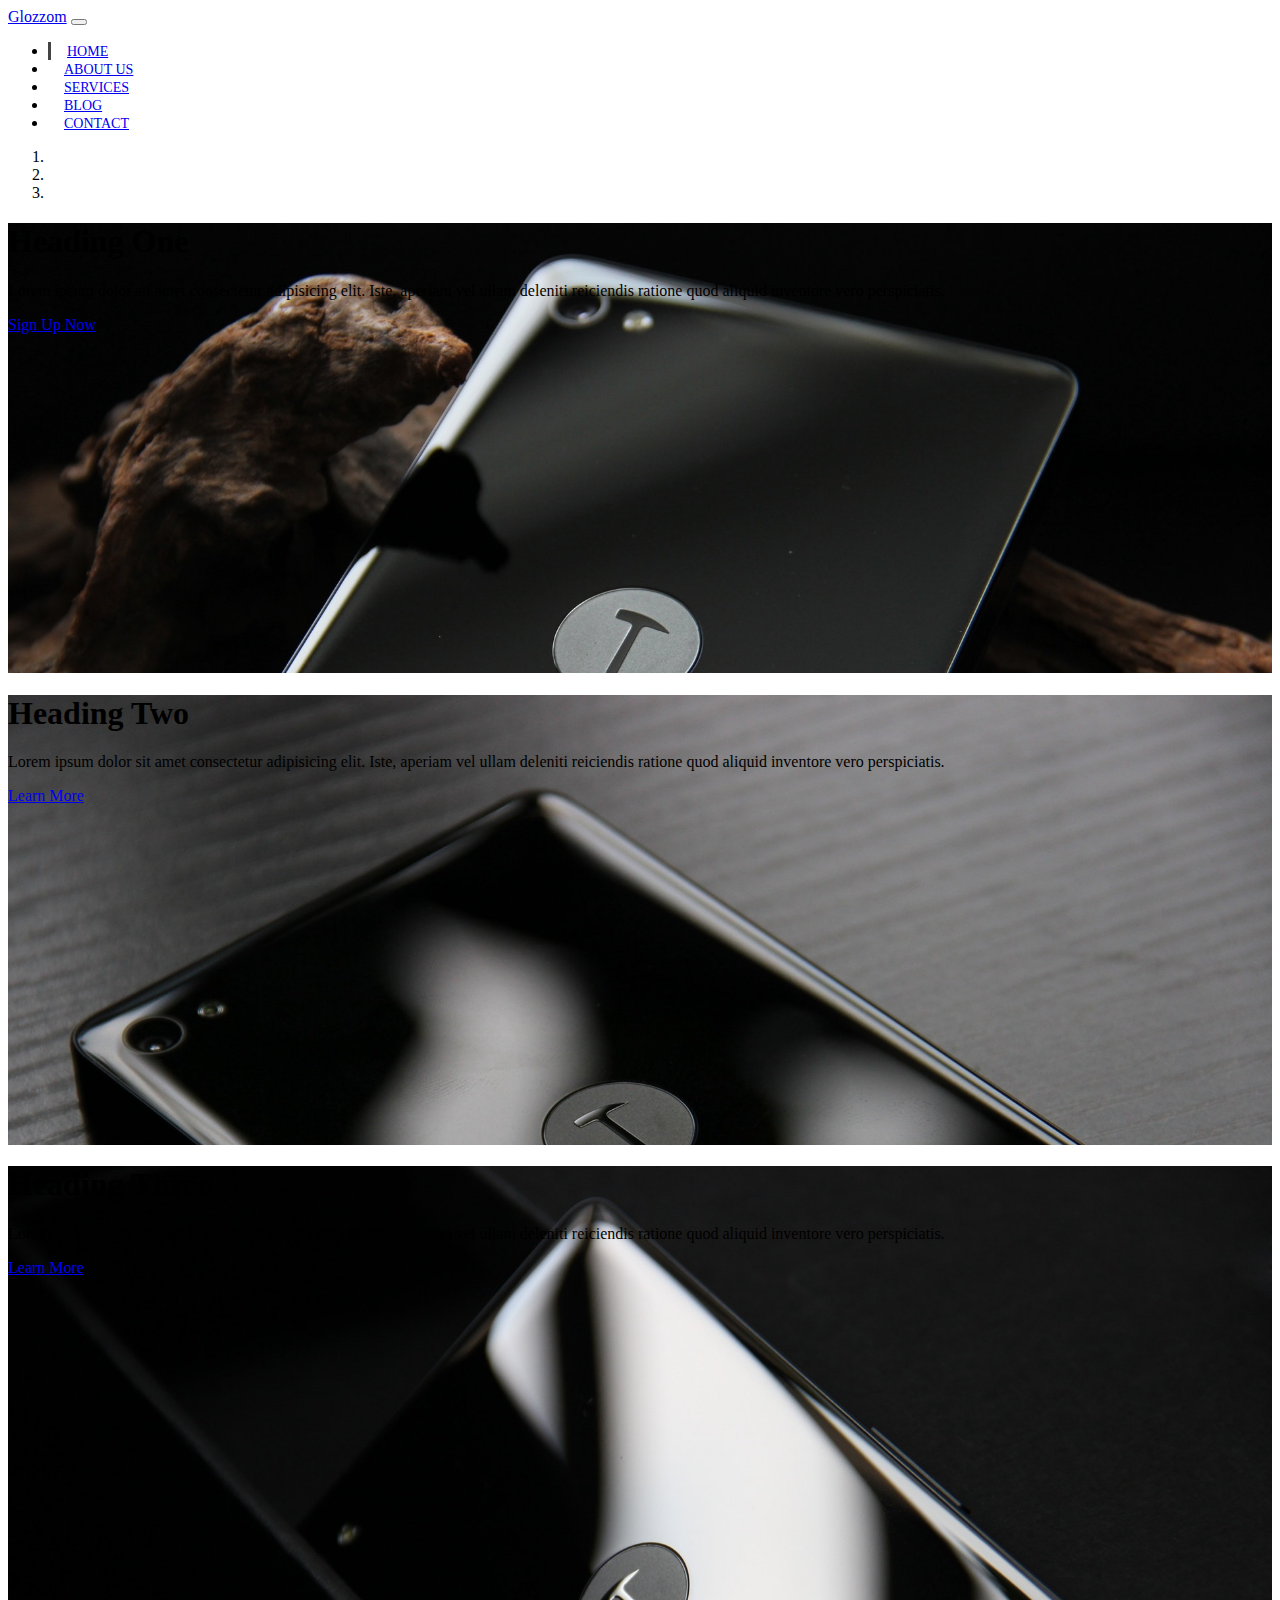
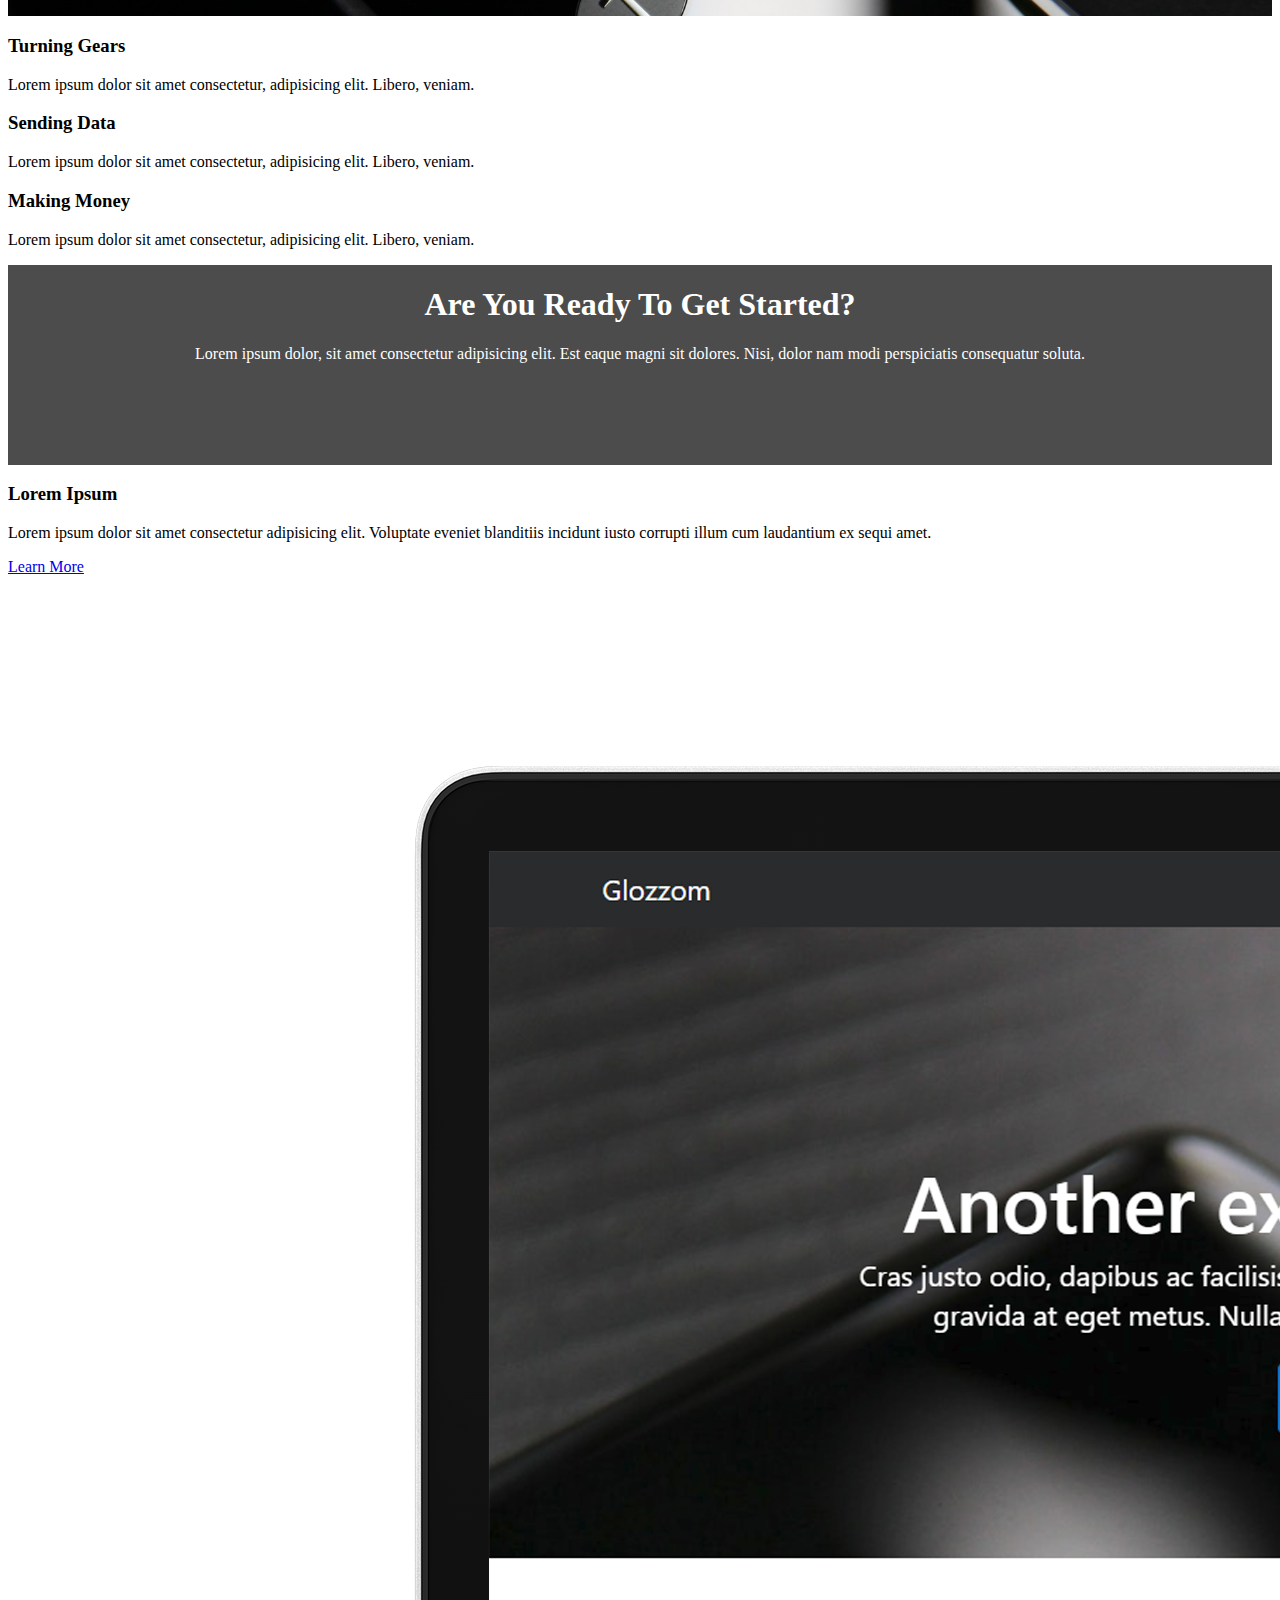
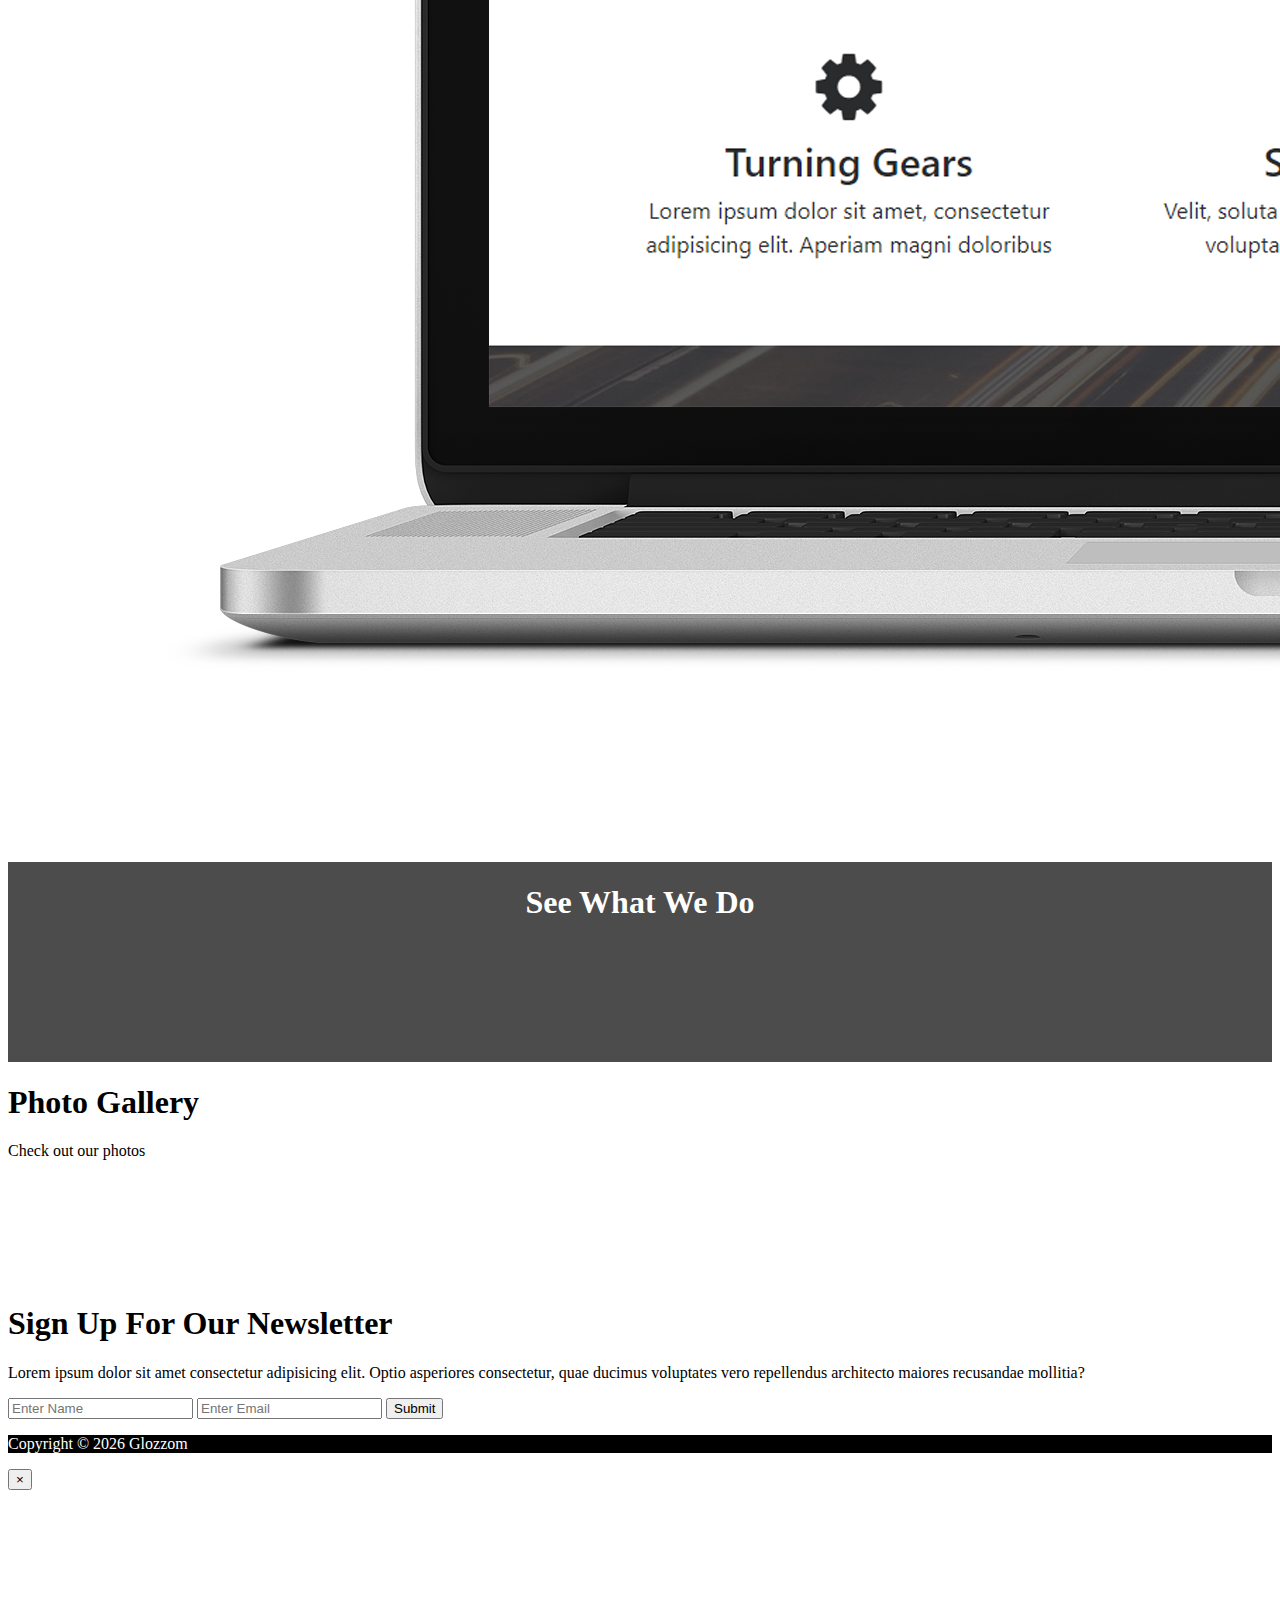
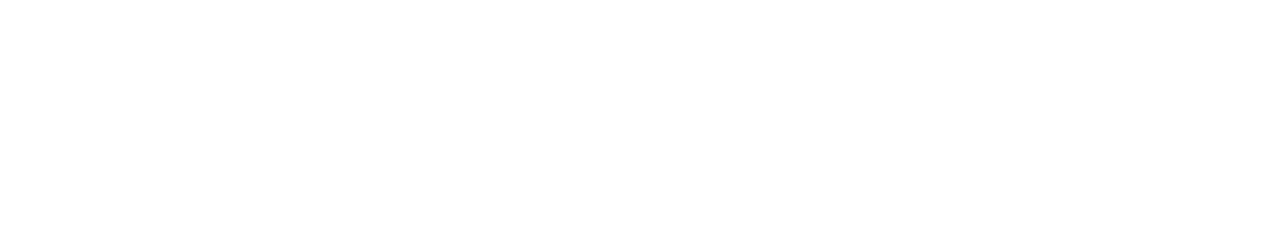
==== index.html @ 7329d4df "Foundation Files" ====
<!DOCTYPE html>
<html lang="en">

<head>
  <meta charset="UTF-8">
  <meta name="viewport" content="width=device-width, initial-scale=1.0">
  <meta http-equiv="X-UA-Compatible" content="ie=edge">
  <link rel="stylesheet" href="https://use.fontawesome.com/releases/v5.0.13/css/all.css" integrity="sha384-DNOHZ68U8hZfKXOrtjWvjxusGo9WQnrNx2sqG0tfsghAvtVlRW3tvkXWZh58N9jp"
    crossorigin="anonymous">
  <link rel="stylesheet" href="https://stackpath.bootstrapcdn.com/bootstrap/4.1.1/css/bootstrap.min.css" integrity="sha384-WskhaSGFgHYWDcbwN70/dfYBj47jz9qbsMId/iRN3ewGhXQFZCSftd1LZCfmhktB"
    crossorigin="anonymous">
  <link rel="stylesheet" href="https://cdnjs.cloudflare.com/ajax/libs/ekko-lightbox/5.3.0/ekko-lightbox.css" />
  <link rel="stylesheet" href="css/style.css">
  <title>Bootstrap Theme</title>
</head>

<body>
  <nav class="navbar navbar-expand-sm navbar-dark bg-dark">
    <div class="container">
      <a href="index.html" class="navbar-brand">Glozzom</a>
      <button class="navbar-toggler" data-toggle="collapse" data-target="#navbarCollapse">
        <span class="navbar-toggler-icon"></span>
      </button>
      <div class="collapse navbar-collapse" id="navbarCollapse">
        <ul class="navbar-nav ml-auto">
          <li class="nav-item active">
            <a href="index.html" class="nav-link">Home</a>
          </li>
          <li class="nav-item">
            <a href="about.html" class="nav-link">About Us</a>
          </li>
          <li class="nav-item">
            <a href="services.html" class="nav-link">Services</a>
          </li>
          <li class="nav-item">
            <a href="blog.html" class="nav-link">Blog</a>
          </li>
          <li class="nav-item">
            <a href="contact.html" class="nav-link">Contact</a>
          </li>
        </ul>
      </div>
    </div>
  </nav>

  <!-- SHOWCASE SLIDER -->
  <section id="showcase">
    <div id="myCarousel" class="carousel slide" data-ride="carousel">
      <ol class="carousel-indicators">
        <li data-target="#myCarousel" data-slide-to="0" class="active"></li>
        <li data-target="#myCarousel" data-slide-to="1"></li>
        <li data-target="#myCarousel" data-slide-to="2"></li>
      </ol>
      <div class="carousel-inner">
        <div class="carousel-item carousel-image-1 active">
          <div class="container">
            <div class="carousel-caption d-none d-sm-block text-right mb-5">
              <h1 class="display-3">Heading One</h1>
              <p class="lead">Lorem ipsum dolor sit amet consectetur adipisicing elit. Iste, aperiam vel ullam deleniti reiciendis ratione
                quod aliquid inventore vero perspiciatis.</p>
              <a href="#" class="btn btn-danger btn-lg">Sign Up Now</a>
            </div>
          </div>
        </div>

        <div class="carousel-item carousel-image-2">
          <div class="container">
            <div class="carousel-caption d-none d-sm-block mb-5">
              <h1 class="display-3">Heading Two</h1>
              <p class="lead">Lorem ipsum dolor sit amet consectetur adipisicing elit. Iste, aperiam vel ullam deleniti reiciendis ratione
                quod aliquid inventore vero perspiciatis.</p>
              <a href="#" class="btn btn-primary btn-lg">Learn More</a>
            </div>
          </div>
        </div>

        <div class="carousel-item carousel-image-3">
          <div class="container">
            <div class="carousel-caption d-none d-sm-block text-right mb-5">
              <h1 class="display-3">Heading Three</h1>
              <p class="lead">Lorem ipsum dolor sit amet consectetur adipisicing elit. Iste, aperiam vel ullam deleniti reiciendis ratione
                quod aliquid inventore vero perspiciatis.</p>
              <a href="#" class="btn btn-success btn-lg">Learn More</a>
            </div>
          </div>
        </div>
      </div>

      <a href="#myCarousel" data-slide="prev" class="carousel-control-prev">
        <span class="carousel-control-prev-icon"></span>
      </a>

      <a href="#myCarousel" data-slide="next" class="carousel-control-next">
        <span class="carousel-control-next-icon"></span>
      </a>
    </div>
  </section>

  <!--HOME ICON SECTION  -->
  <section id="home-icons" class="py-5">
    <div class="container">
      <div class="row">
        <div class="col-md-4 mb-4 text-center">
          <i class="fas fa-cog fa-3x mb-2"></i>
          <h3>Turning Gears</h3>
          <p>Lorem ipsum dolor sit amet consectetur, adipisicing elit. Libero, veniam.</p>
        </div>
        <div class="col-md-4 mb-4 text-center">
          <i class="fas fa-cloud fa-3x mb-2"></i>
          <h3>Sending Data</h3>
          <p>Lorem ipsum dolor sit amet consectetur, adipisicing elit. Libero, veniam.</p>
        </div>
        <div class="col-md-4 mb-4 text-center">
          <i class="fas fa-cart-plus fa-3x mb-2"></i>
          <h3>Making Money</h3>
          <p>Lorem ipsum dolor sit amet consectetur, adipisicing elit. Libero, veniam.</p>
        </div>
      </div>
    </div>
  </section>

  <!-- HOME HEADING SECTION -->
  <section id="home-heading" class="p-5">
    <div class="dark-overlay">
      <div class="row">
        <div class="col">
          <div class="container pt-5">
            <h1>Are You Ready To Get Started?</h1>
            <p class="d-none d-md-block">Lorem ipsum dolor, sit amet consectetur adipisicing elit. Est eaque magni sit dolores. Nisi, dolor nam modi perspiciatis
              consequatur soluta.</p>
          </div>
        </div>
      </div>
    </div>
  </section>

  <!-- INFO SECTION -->
  <section id="info" class="py-3">
    <div class="container">
      <div class="row">
        <div class="col-md-6 align-self-center">
          <h3>Lorem Ipsum</h3>
          <p>Lorem ipsum dolor sit amet consectetur adipisicing elit. Voluptate eveniet blanditiis incidunt iusto corrupti illum
            cum laudantium ex sequi amet.</p>
          <a href="about.html" class="btn btn-outline-danger btn-lg">Learn More</a>
        </div>
        <div class="col-md-6">
          <img src="img/laptop.png" alt="" class="img-fluid">
        </div>
      </div>
    </div>
  </section>

  <!-- VIDEO PLAY -->
  <section id="video-play">
    <div class="dark-overlay">
      <div class="row">
        <div class="col">
          <div class="container p-5">
            <a href="#" class="video" data-video="https://www.youtube.com/embed/HnwsG9a5riA" data-toggle="modal" data-target="#videoModal">
              <i class="fas fa-play fa-3x"></i>
            </a>
            <h1>See What We Do</h1>
          </div>
        </div>
      </div>
    </div>
  </section>

  <!-- PHOTO GALLERY -->
  <section id="gallery" class="py-5">
    <div class="container">
      <h1 class="text-center">Photo Gallery</h1>
      <p class="text-center">Check out our photos</p>
      <div class="row mb-4">
        <div class="col-md-4">
          <a href="https://source.unsplash.com/random/560x560" data-toggle="lightbox" data-gallery="img-gallery" data-height="560"
            data-width="560">
            <img src="https://source.unsplash.com/random/560x560" alt="" class="img-fluid">
          </a>
        </div>

        <div class="col-md-4">
          <a href="https://source.unsplash.com/random/561x561" data-toggle="lightbox" data-gallery="img-gallery" data-height="561"
            data-width="561">
            <img src="https://source.unsplash.com/random/561x561" alt="" class="img-fluid">
          </a>
        </div>

        <div class="col-md-4">
          <a href="https://source.unsplash.com/random/562x562" data-toggle="lightbox" data-gallery="img-gallery" data-height="562"
            data-width="562">
            <img src="https://source.unsplash.com/random/562x562" alt="" class="img-fluid">
          </a>
        </div>
      </div>

      <div class="row mb-4">
        <div class="col-md-4">
          <a href="https://source.unsplash.com/random/563x563" data-toggle="lightbox" data-gallery="img-gallery" data-height="563"
            data-width="563">
            <img src="https://source.unsplash.com/random/563x563" alt="" class="img-fluid">
          </a>
        </div>

        <div class="col-md-4">
          <a href="https://source.unsplash.com/random/564x564" data-toggle="lightbox" data-gallery="img-gallery" data-height="564"
            data-width="564">
            <img src="https://source.unsplash.com/random/564x564" alt="" class="img-fluid">
          </a>
        </div>

        <div class="col-md-4">
          <a href="https://source.unsplash.com/random/565x565" data-toggle="lightbox" data-gallery="img-gallery" data-height="565"
            data-width="565">
            <img src="https://source.unsplash.com/random/565x565" alt="" class="img-fluid">
          </a>
        </div>
      </div>
    </div>
  </section>

  <!-- NEWSLETTER -->
  <section id="newsletter" class="text-center p-5 bg-dark text-white">
    <div class="container">
      <div class="row">
        <div class="col">
          <h1>Sign Up For Our Newsletter</h1>
          <p>Lorem ipsum dolor sit amet consectetur adipisicing elit. Optio asperiores consectetur, quae ducimus voluptates
            vero repellendus architecto maiores recusandae mollitia?</p>
          <form class="form-inline justify-content-center">
            <input type="text" class="form-control mb-2 mr-2" placeholder="Enter Name">
            <input type="text" class="form-control mb-2 mr-2" placeholder="Enter Email">
            <button class="btn btn-primary mb-2">Submit</button>
          </form>
        </div>
      </div>
    </div>
  </section>

  <!-- FOOTER -->
  <footer id="main-footer" class="text-center p-4">
    <div class="container">
      <div class="row">
        <div class="col">
          <p>Copyright &copy;
            <span id="year"></span> Glozzom</p>
        </div>
      </div>
    </div>
  </footer>


  <!-- VIDEO MODAL -->
  <div class="modal fade" id="videoModal">
    <div class="modal-dialog">
      <div class="modal-content">
        <div class="modal-body">
          <button class="close" data-dismiss="modal">
            <span>&times;</span>
          </button>
          <iframe src="" frameborder="0" height="350" width="100%" allowfullscreen></iframe>
        </div>
      </div>
    </div>
  </div>



  <script src="http://code.jquery.com/jquery-3.3.1.min.js" integrity="sha256-FgpCb/KJQlLNfOu91ta32o/NMZxltwRo8QtmkMRdAu8="
    crossorigin="anonymous"></script>
  <script src="https://cdnjs.cloudflare.com/ajax/libs/popper.js/1.14.3/umd/popper.min.js" integrity="sha384-ZMP7rVo3mIykV+2+9J3UJ46jBk0WLaUAdn689aCwoqbBJiSnjAK/l8WvCWPIPm49"
    crossorigin="anonymous"></script>
  <script src="https://stackpath.bootstrapcdn.com/bootstrap/4.1.1/js/bootstrap.min.js" integrity="sha384-smHYKdLADwkXOn1EmN1qk/HfnUcbVRZyYmZ4qpPea6sjB/pTJ0euyQp0Mk8ck+5T"
    crossorigin="anonymous"></script>
  <script src="https://cdnjs.cloudflare.com/ajax/libs/ekko-lightbox/5.3.0/ekko-lightbox.min.js"></script>

  <script>
    // Get the current year for the copyright
    $('#year').text(new Date().getFullYear());

    // Configure Slider
    $('.carousel').carousel({
      interval: 6000,
      pause: 'hover'
    });

    // Lightbox Init
    $(document).on('click', '[data-toggle="lightbox"]', function (event) {
      event.preventDefault();
      $(this).ekkoLightbox();
    });

    // Video Play
    $(function () {
      // Auto play modal video
      $(".video").click(function () {
        var theModal = $(this).data("target"),
          videoSRC = $(this).attr("data-video"),
          videoSRCauto = videoSRC + "?modestbranding=1&rel=0&controls=0&showinfo=0&html5=1&autoplay=1";
        $(theModal + ' iframe').attr('src', videoSRCauto);
        $(theModal + ' button.close').click(function () {
          $(theModal + ' iframe').attr('src', videoSRC);
        });
      });
    });

  </script>
</body>

</html>
---- css/style.css ----
body {
  overflow-x: hidden;
}

.navbar .nav-link {
  font-size: 14px;
  text-transform: uppercase;
  padding-left: 1rem !important;
  padding-right: 1rem !important;
}

.navbar .nav-item.active {
  border-left: #444 3px solid;
}

.carousel-item {
  height: 450px;
}

.carousel-image-1 {
  background: url('../img/image1.jpg');
  background-size: cover;
}

.carousel-image-2 {
  background: url('../img/image2.jpg');
  background-size: cover;
}

.carousel-image-3 {
  background: url('../img/image3.jpg');
  background-size: cover;
}

#home-heading {
  position: relative;
  min-height: 200px;
  background: url('../img/lights.jpg');
  background-attachment: fixed;
  background-repeat: no-repeat;
  text-align: center;
  color: #fff;
}

.dark-overlay {
  position: absolute;
  top: 0;
  left: 0;
  width: 100%;
  height: 100%;
  background: rgba(0, 0, 0, 0.7);
}

#video-play {
  position: relative;
  min-height: 200px;
  background: url('../img/media.jpg');
  background-attachment: fixed;
  background-repeat: no-repeat;
  background-position: 0 -300px;
  text-align: center;
  color: #fff;
}

#video-play a {
  color: #fff;
}

#page-header {
  height: 200px;
  background: url('../img/image1.jpg');
  background-position: 0 -360px;
  background-attachment: fixed;
  color: #fff;
  border-bottom: 1px #eee solid;
  padding-top: 50px;
}

.about-img {
  margin-top: -50px;
}

#faq .card {
  border: #444;
}

#faq a {
  color: #fff;
  text-decoration: none;
}

#faq .card-body,
#faq .card-header {
  background: #333;
}

#main-footer {
  background: #000;
  color: #fff;
}
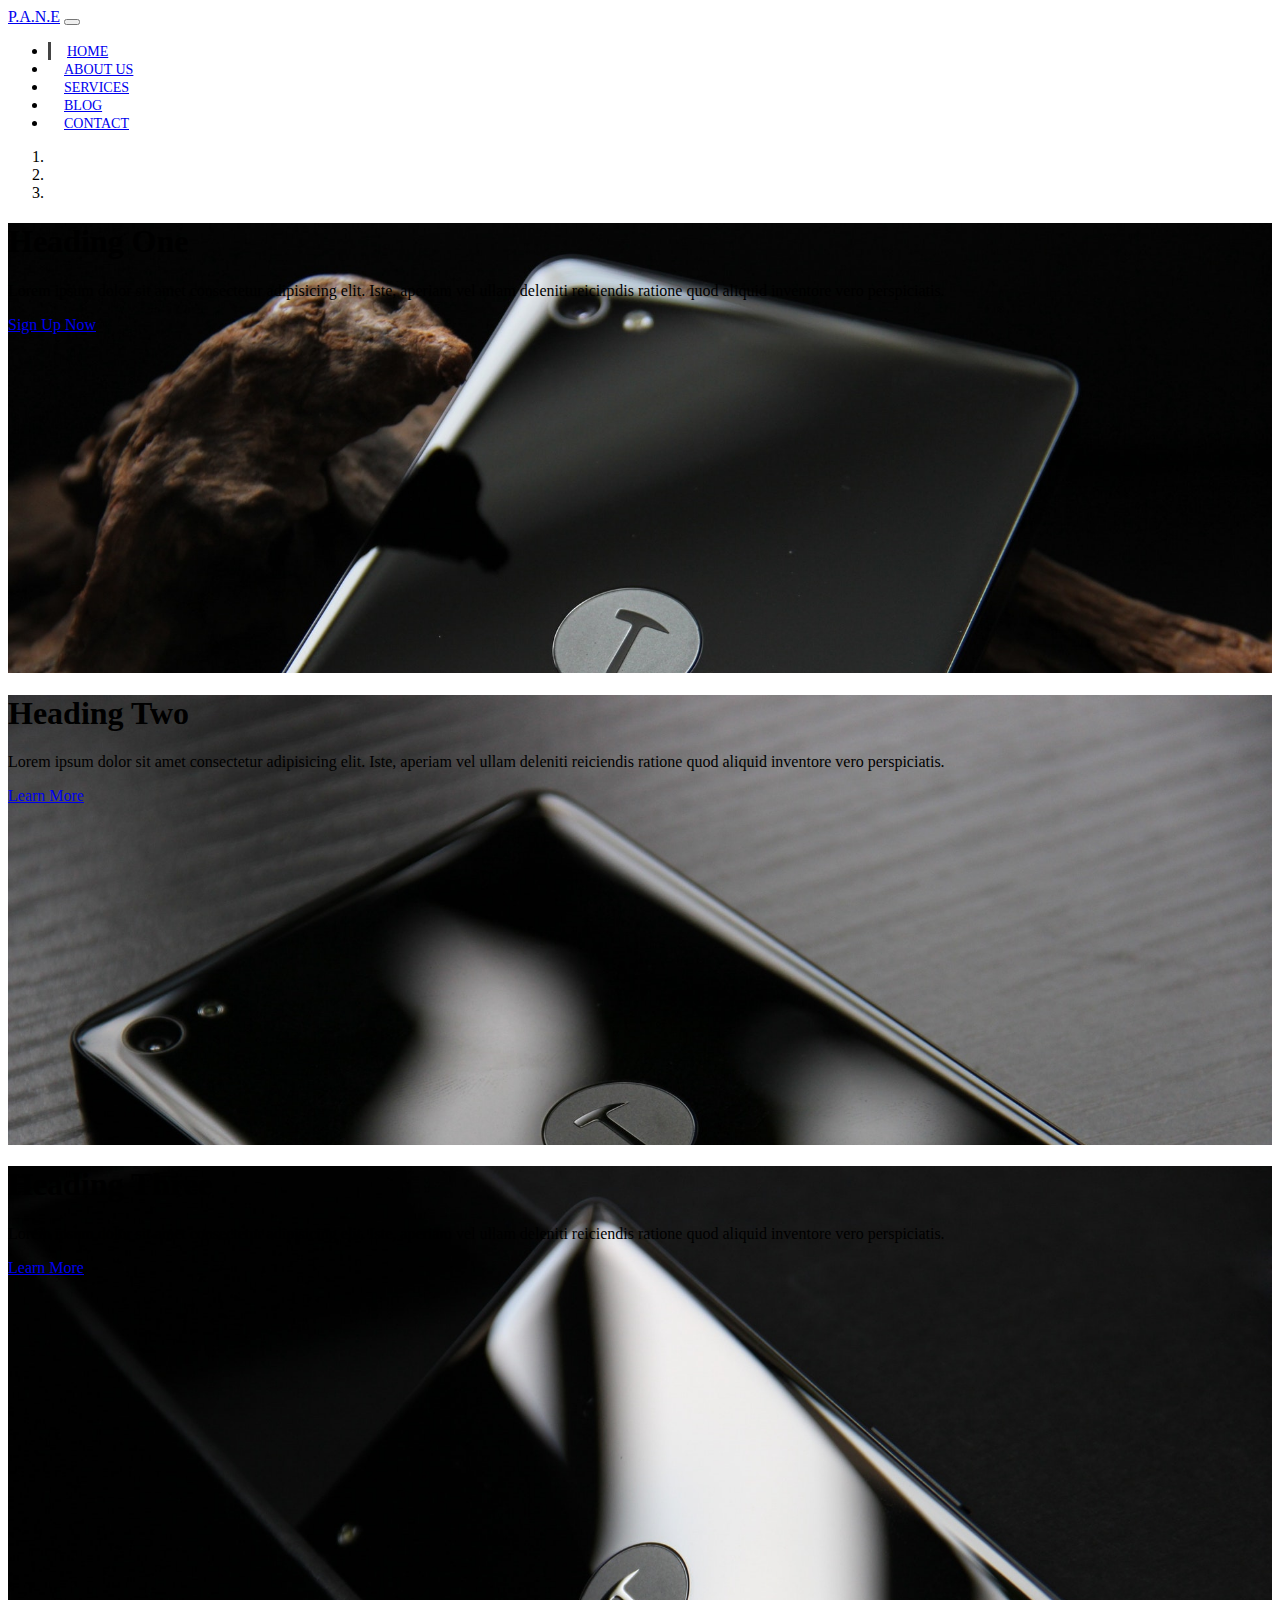
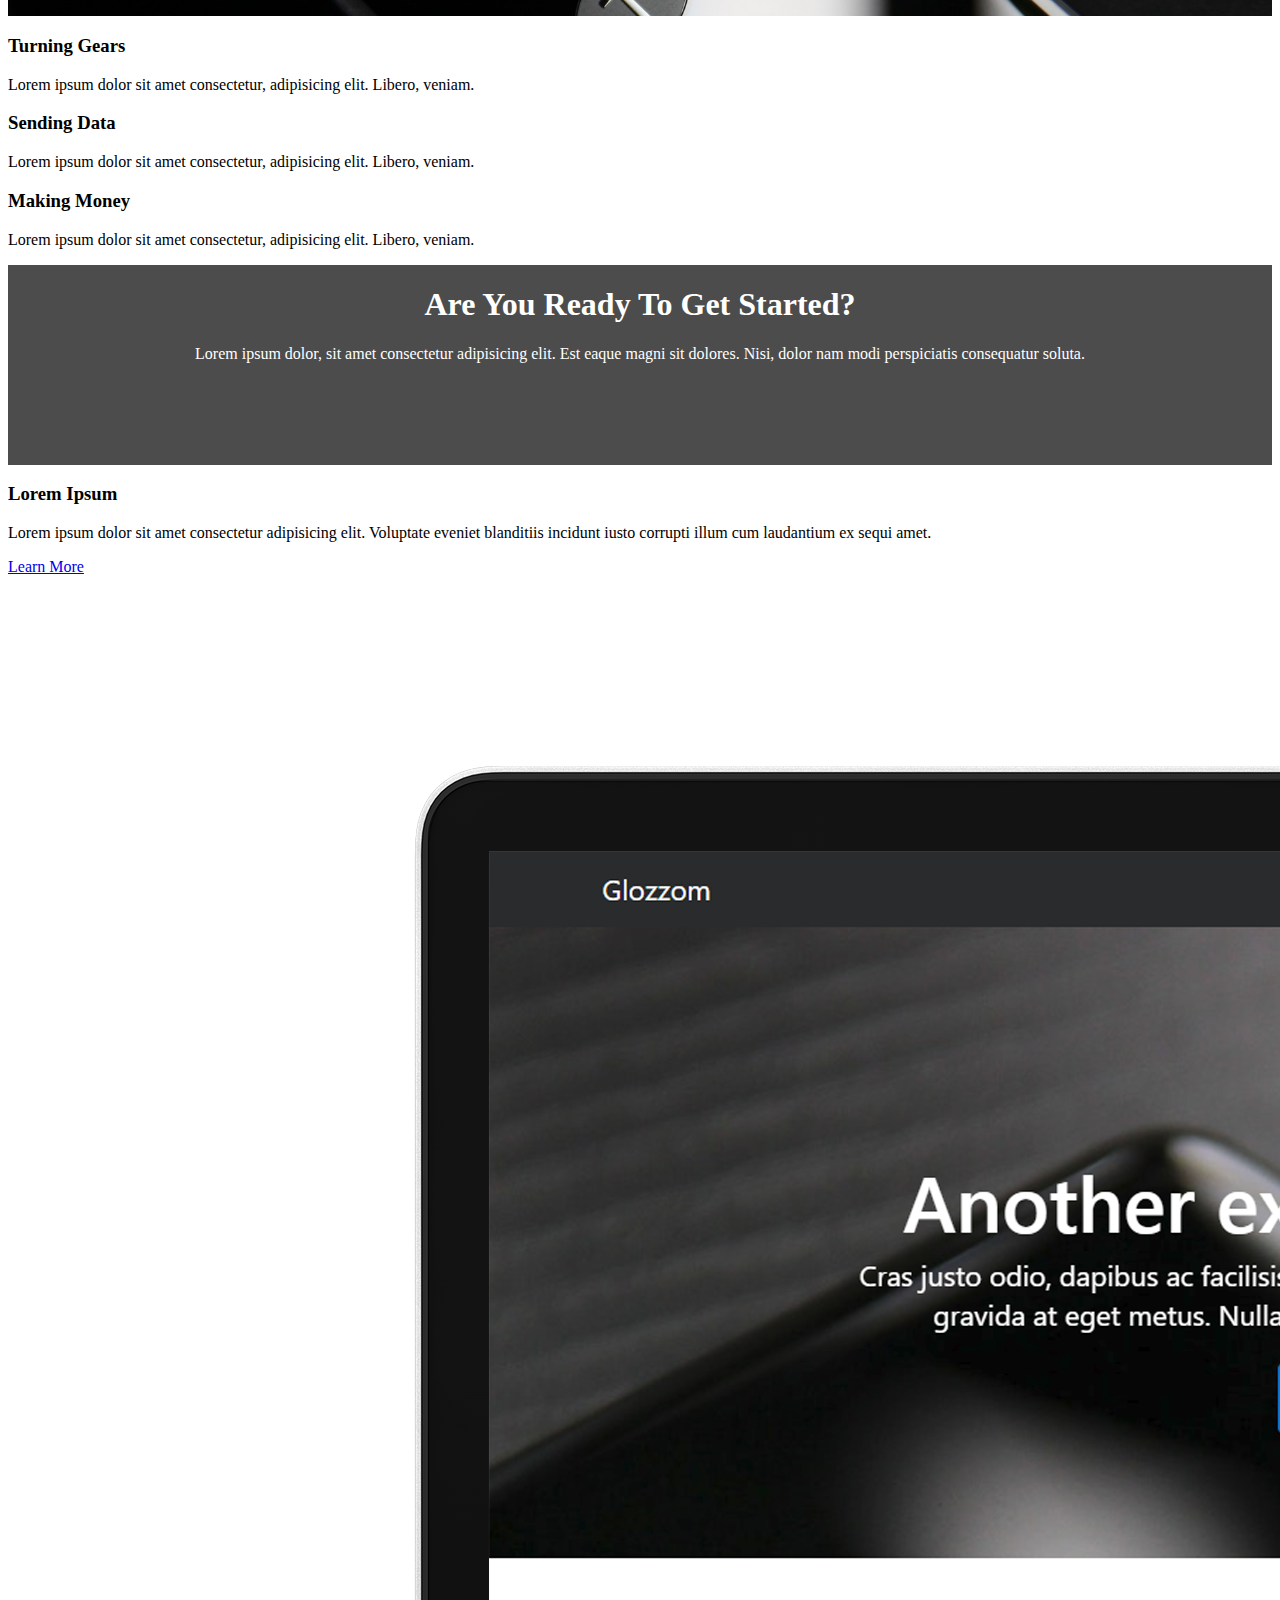
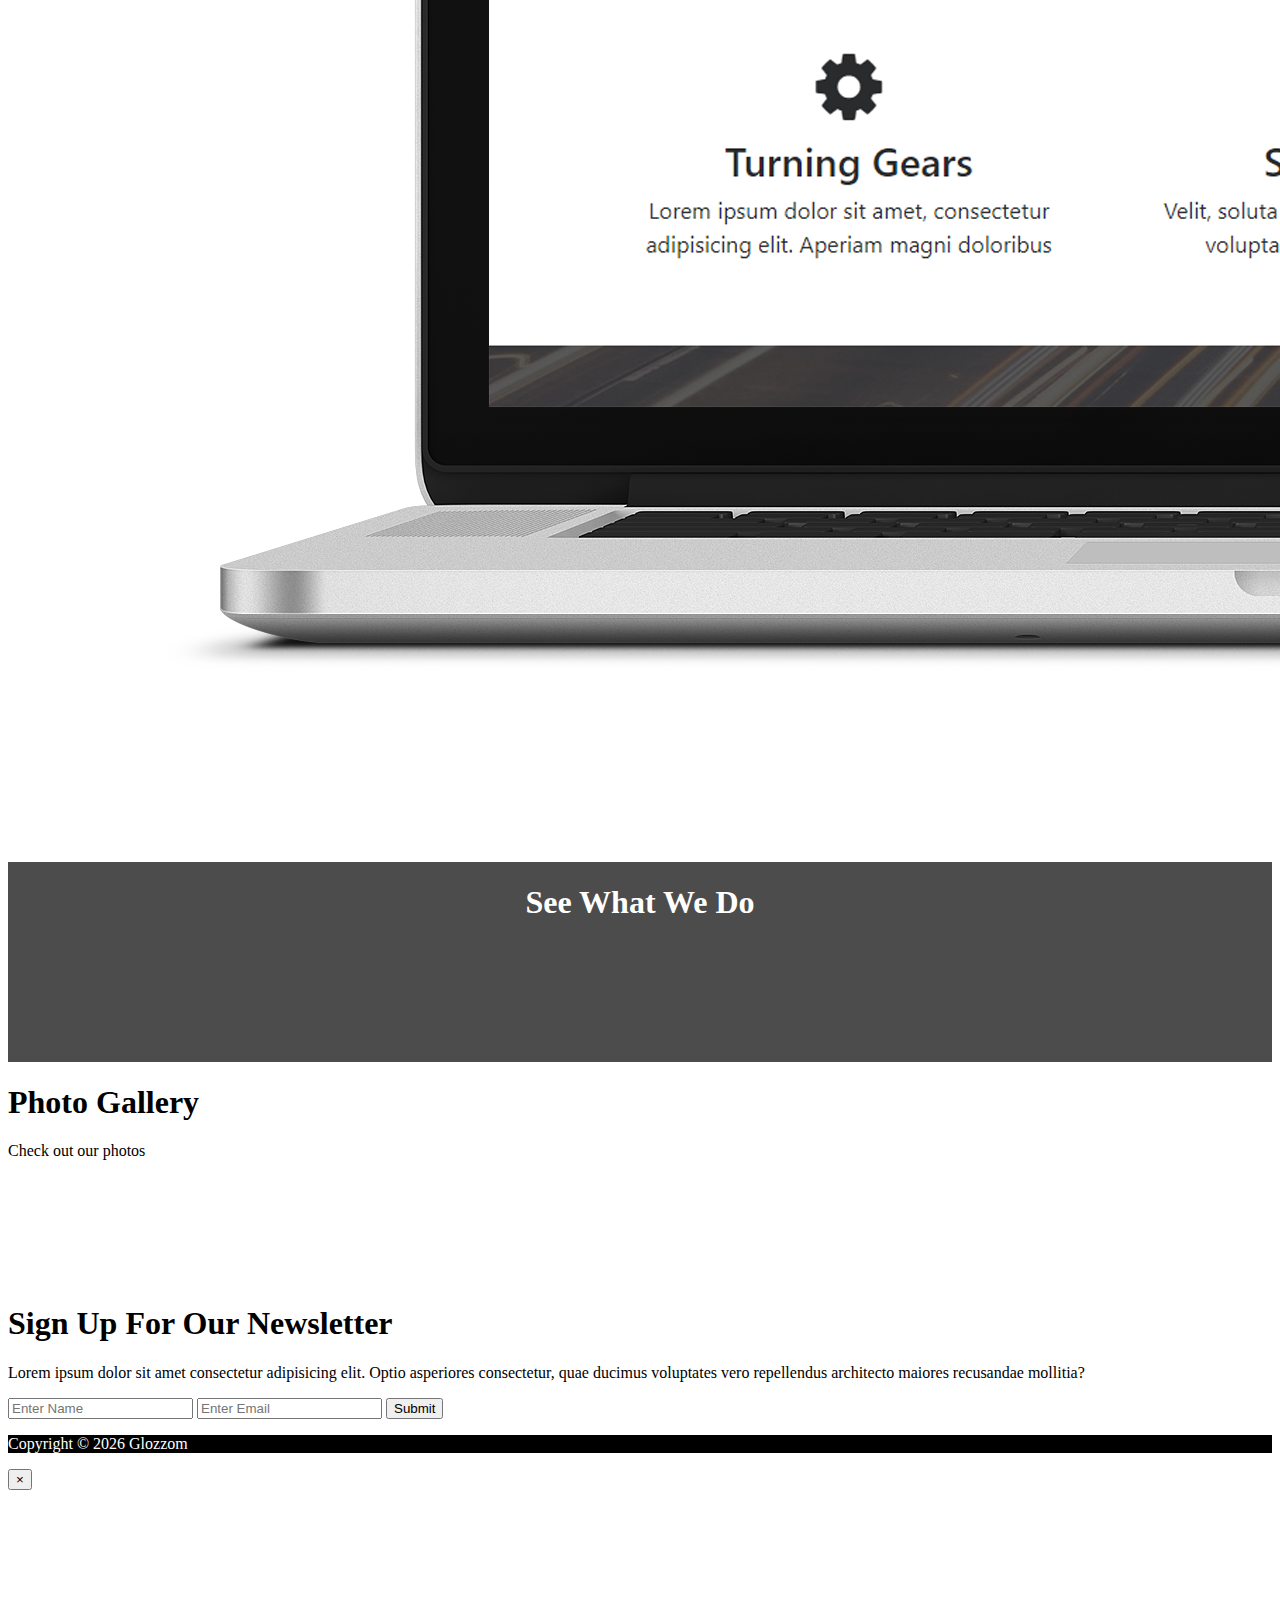
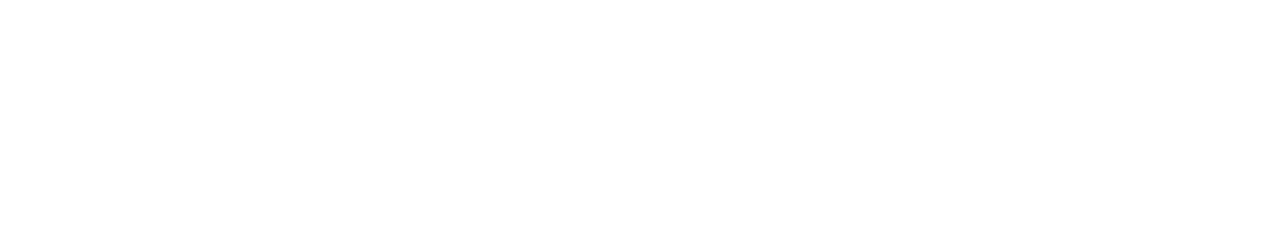
==== commit 96aa8ac2: "Update index.html" ====
--- a/index.html
+++ b/index.html
@@ -11,17 +11,17 @@
     crossorigin="anonymous">
   <link rel="stylesheet" href="https://cdnjs.cloudflare.com/ajax/libs/ekko-lightbox/5.3.0/ekko-lightbox.css" />
   <link rel="stylesheet" href="css/style.css">
-  <title>Bootstrap Theme</title>
+  <title>P.A.N.E</title>
 </head>
 
 <body>
   <nav class="navbar navbar-expand-sm navbar-dark bg-dark">
     <div class="container">
-      <a href="index.html" class="navbar-brand">Glozzom</a>
+      <a href="index.html" class="navbar-brand">P.A.N.E</a>
       <button class="navbar-toggler" data-toggle="collapse" data-target="#navbarCollapse">
         <span class="navbar-toggler-icon"></span>
       </button>
-      <div class="collapse navbar-collapse" id="navbarCollapse">
+      <div class="collapse navbar-collapse" id="navbarCollapse" href="#">
         <ul class="navbar-nav ml-auto">
           <li class="nav-item active">
             <a href="index.html" class="nav-link">Home</a>
@@ -308,4 +308,4 @@
   </script>
 </body>
 
-</html>+</html>
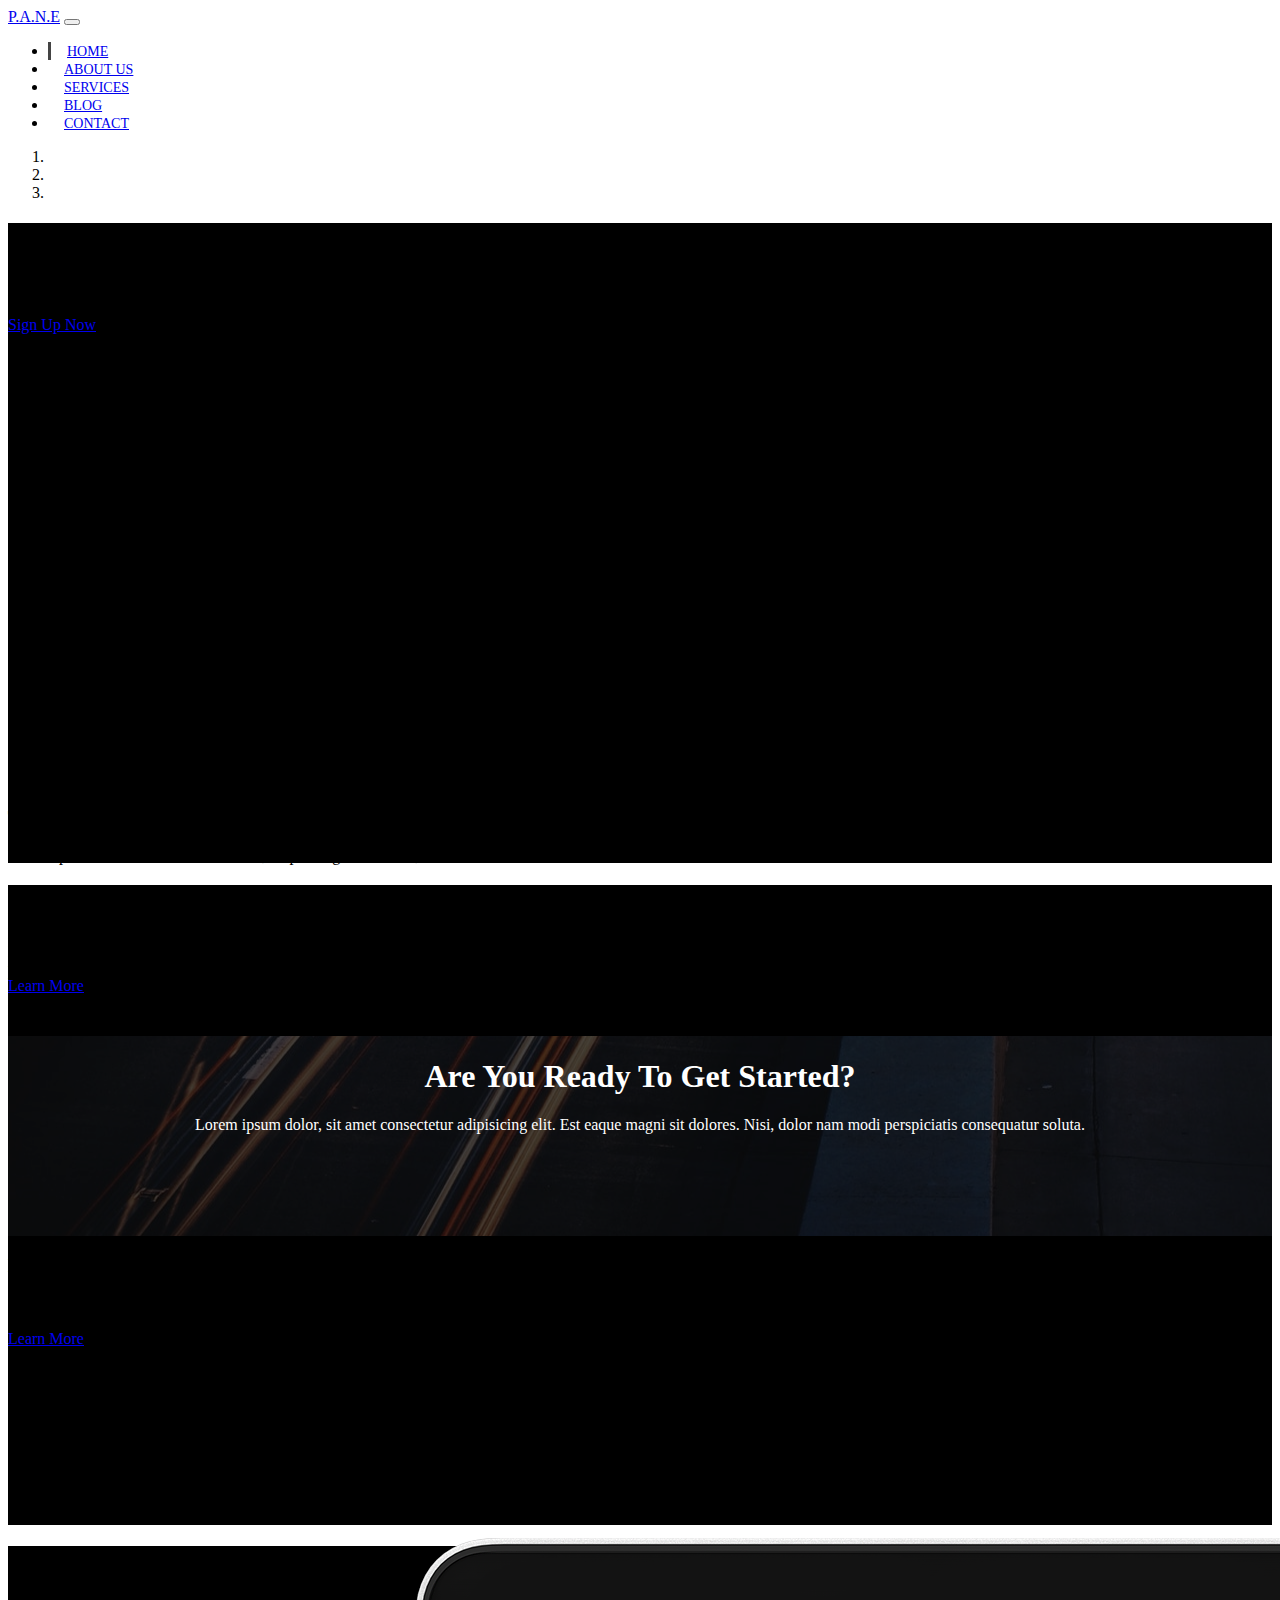
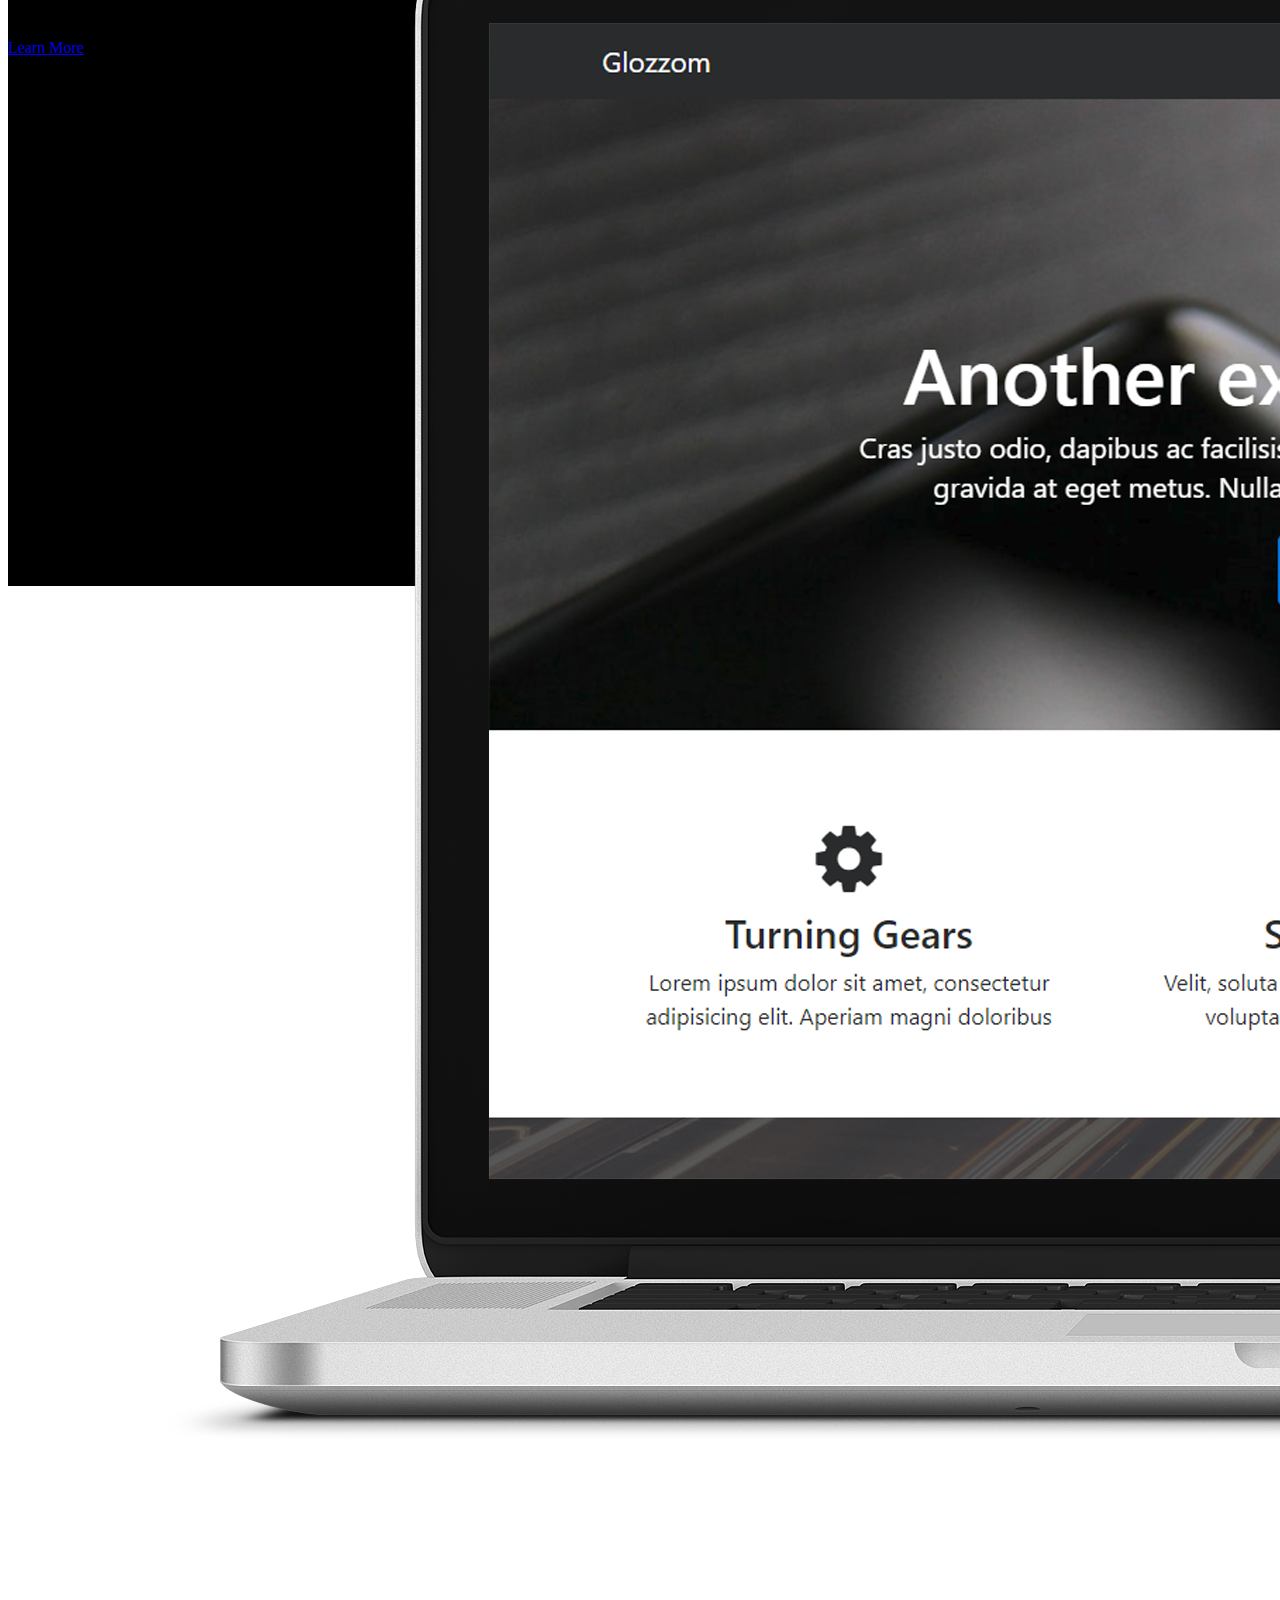
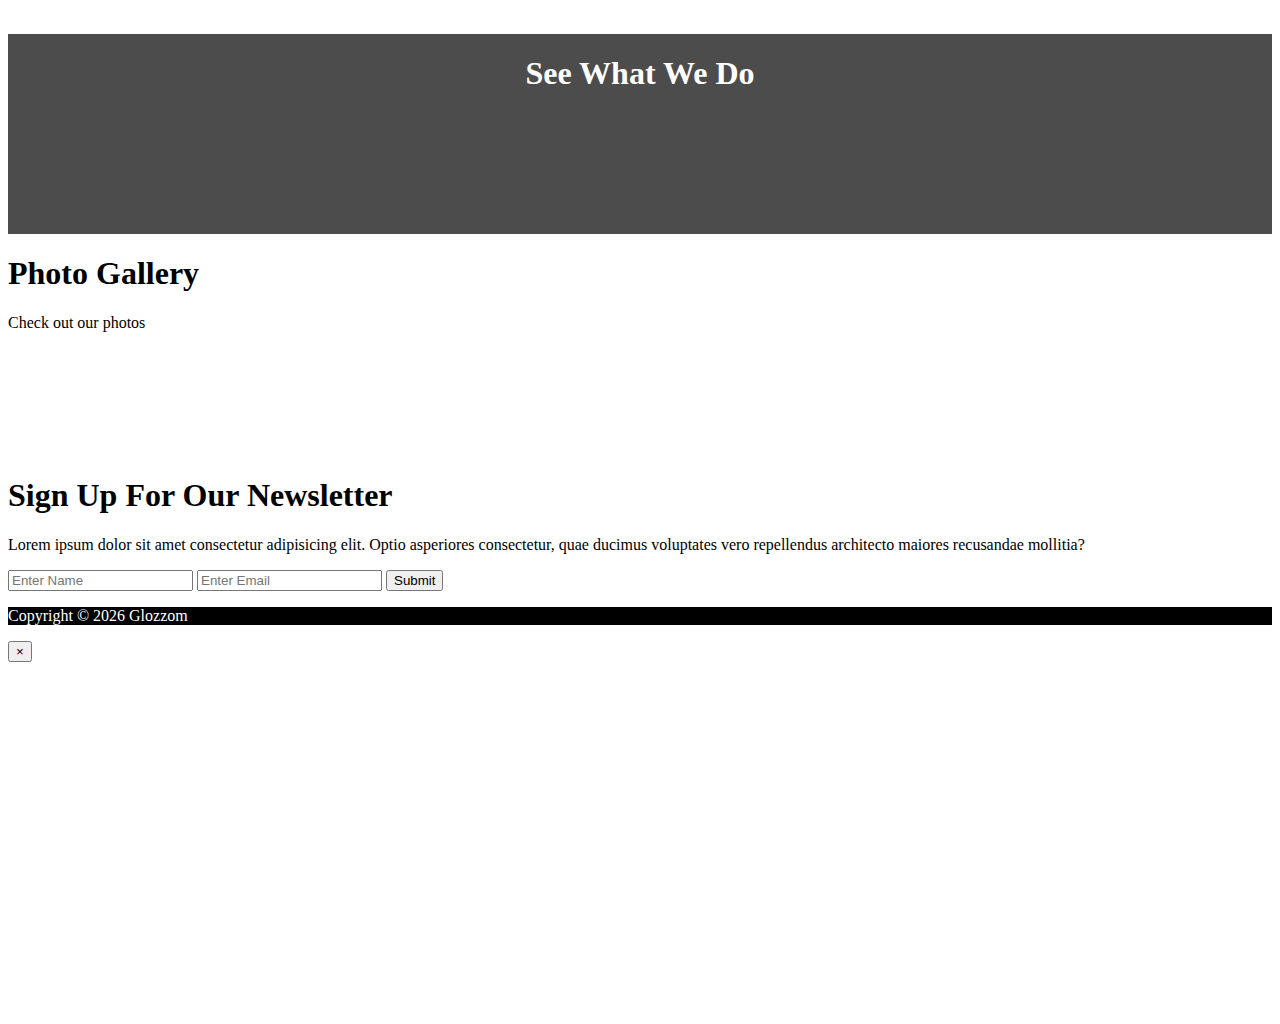
==== commit 5c681a3b: "Add files via upload" ====
--- a/index.html
+++ b/index.html
@@ -16,12 +16,11 @@
 
 <body>
   <nav class="navbar navbar-expand-sm navbar-dark bg-dark">
-    <div class="container">
       <a href="index.html" class="navbar-brand">P.A.N.E</a>
-      <button class="navbar-toggler" data-toggle="collapse" data-target="#navbarCollapse">
+      <button class="navbar-toggler" type="button" data-toggle="collapse" data-target="#navbarCollapse">
         <span class="navbar-toggler-icon"></span>
       </button>
-      <div class="collapse navbar-collapse" id="navbarCollapse" href="#">
+      <div class="collapse navbar-collapse" id="navbarCollapse">
         <ul class="navbar-nav ml-auto">
           <li class="nav-item active">
             <a href="index.html" class="nav-link">Home</a>
@@ -172,7 +171,7 @@
     <div class="container">
       <h1 class="text-center">Photo Gallery</h1>
       <p class="text-center">Check out our photos</p>
-      <div class="row mb-4">
+      <div class="row mb-sm-4">
         <div class="col-md-4">
           <a href="https://source.unsplash.com/random/560x560" data-toggle="lightbox" data-gallery="img-gallery" data-height="560"
             data-width="560">
@@ -267,7 +266,7 @@
 
 
 
-  <script src="http://code.jquery.com/jquery-3.3.1.min.js" integrity="sha256-FgpCb/KJQlLNfOu91ta32o/NMZxltwRo8QtmkMRdAu8="
+  <script src="https://code.jquery.com/jquery-3.3.1.min.js" integrity="sha256-FgpCb/KJQlLNfOu91ta32o/NMZxltwRo8QtmkMRdAu8="
     crossorigin="anonymous"></script>
   <script src="https://cdnjs.cloudflare.com/ajax/libs/popper.js/1.14.3/umd/popper.min.js" integrity="sha384-ZMP7rVo3mIykV+2+9J3UJ46jBk0WLaUAdn689aCwoqbBJiSnjAK/l8WvCWPIPm49"
     crossorigin="anonymous"></script>
@@ -279,9 +278,9 @@
     // Get the current year for the copyright
     $('#year').text(new Date().getFullYear());
 
-    // Configure Slider
+    //Configure Slider
     $('.carousel').carousel({
-      interval: 6000,
+      interval: 60000000,
       pause: 'hover'
     });
 
@@ -308,4 +307,4 @@
   </script>
 </body>
 
-</html>
+</html>--- a/css/style.css
+++ b/css/style.css
@@ -1,5 +1,9 @@
 body {
   overflow-x: hidden;
+}
+
+.navbar {
+  z-index: 1;
 }
 
 .navbar .nav-link {
@@ -13,23 +17,51 @@
   border-left: #444 3px solid;
 }
 
+.navbar-toggler-icon {
+  z-index: 2;
+}
+
+#showcase {
+  height: 50vw;
+}
+
+.carousel-inner {
+  height: 100%;
+  max-width: 100%;
+}
+
+.carousel {
+  height: 100%;
+  max-width: 100%;
+}
+
 .carousel-item {
-  height: 450px;
+  height: 100%;
+  
 }
 
 .carousel-image-1 {
-  background: url('../img/image1.jpg');
+  background: url('../img/AMorrison.jpg');
   background-size: cover;
+  background-repeat: no-repeat;
+  background-color: black;
+  /* background-position: center; */
 }
 
 .carousel-image-2 {
-  background: url('../img/image2.jpg');
+  background: url('../img/PANE.jpg');
   background-size: cover;
+  background-repeat: no-repeat;
+  background-color: black;
+  background-position: center 25%;
 }
 
 .carousel-image-3 {
-  background: url('../img/image3.jpg');
-  background-size: cover;
+  background: url('../img/PanePhoto3.jpg');
+  background-size: contain;
+  background-repeat: no-repeat;
+  background-color: black;
+  background-position: center;
 }
 
 #home-heading {
